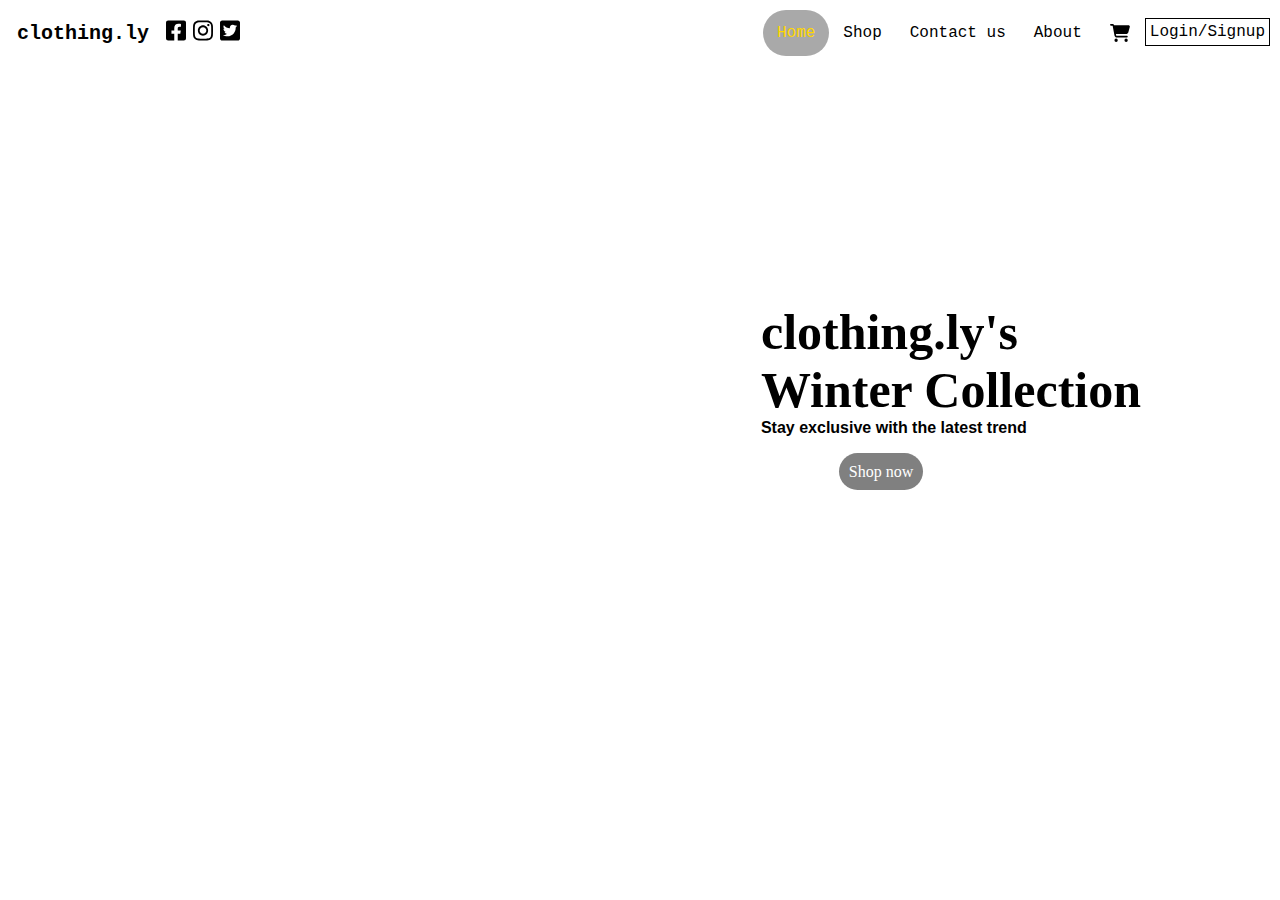
==== Web fundamental final/index.html @ 6e0d8f11 "Add files via upload" ====
<!DOCTYPE html>
<html>
    <head>
        <meta charset="UTF-8">
        <meta name="viewport" content="width=device-width, initial-scale=1.0">
        <title>clothing.ly home</title>
        <link rel="stylesheet" href="./home.css">
        <link rel="stylesheet" href="./navigation.css">
    </head>
    <body>
        <div class="logo">
            clothing.ly
        </div>
        <div class="icon">
        <img src="image/facebook.svg" id="icon1">
        <img src="image/instagram.svg" id="icon2">
        <img src="image/twitter.svg" id="icon3">
        </div>
        <div class="toprow">
        <div class="navigation">
                <a class="login" href="login.html" id="login">Login/Signup</a>
                <a id="icon4"  href="shopping-cart.html"> <img src="image/shopping-cart.svg"></a>
                <a class="nav" href="about.html">About</a>
                <a class="nav" href="contact.html">Contact us</a>
                <a class="nav" href="shop.html">Shop</a>
                <a class="active" href="index.html">Home</a>
        </div>
        </div>
        <div class="homepagewords">
            <div class="container">
            <p id="word1">clothing.ly's <br>Winter Collection
                <p id="word2">Stay exclusive with the latest trend</p>
                <a href="shop.html" class="button">Shop now</a>
            </p>
            </div>
            
        </div>
    </body>
</html>
---- Web fundamental final/home.css ----
body{
    background: url("image/background2.jpeg");
    background-attachment:fixed;
    background-repeat:no-repeat;
    background-position:center;
    height:100%;
    background-size: cover;
    background-position: 0px 70px;
    margin:0;
}
.toprow{
    background-color:white;
}

.container{
    max-width: 450px;
    max-height: 200px;
    padding-left: 14px;
    padding-right: 11px;
    position:relative;
}


.homepagewords{
    text-align:center;
    float:right;
    margin-top:15%;
    margin-right:10%;
}

#word1{
     font-size:50px;
     font-family: 'Times New Roman', Times, serif ;
     font-weight:700;
     text-align:left;

}

#word2{
    font-family:Arial;
    font-weight:600;
    text-align:left;
    padding-left:00px;
    bottom:50px;
    position:relative;

}

button{
    position:relative;
    bottom:50px;
    right:70px;
}


.button{
    background-color:grey;
    color:white;
    border-radius:50px;
    padding:10px;
    position:relative;
    bottom:40px;
    right:70px;
    text-decoration:none;
}
---- Web fundamental final/navigation.css ----
.navigation {
    margin-left:2%;
    overflow:hidden;
    padding-top:10px;
}

.navigation a{
    float:right;
    text-align:center;
    text-decoration:none;
    color:black;
    padding:14px;
    font-family: courier new;
}

.navigation a.nav:hover{
    background-color: black;
    color: white;
    border-radius:25px;
}

.navigation a.active{
    background-color: darkgrey;
    color:gold;
    border-radius:25px;
}

.logo{
    color:black;
    float:left;
    padding:17px;
    font-weight:bold;
    font-family: courier new;
    font-size:20px;
    margin-top:5px
}

#icon1{
    width:20px;
    padding-top:19px;
    float:left;
    padding-left:px;

}

#icon2{
    width:20px;
    padding-top:19px;
    float:left;
    padding-left:7px;
}

#icon3{
    width:20px;
    padding-top:19px;
    float:left;
    padding-left:7px;
}

#icon4{
    width:20px;
    padding-right:15px
}

#login{
    border-style:solid;
    border-width:1px;
    padding: 4px;
    margin-top:8px;
    margin-right:10px;
}

a #id:hover{
    background-color:white !important;
}

.navigation .login:hover{ 
    background-color:black;
    color:white;
}

.navigation .login-active{
    background-color:black;
    color:gold;
}

@media (width:750px){
    .navigation a{
        display: flex;
        flex-wrap:wrap;
        float:none;
        text-align:center;
    }

}
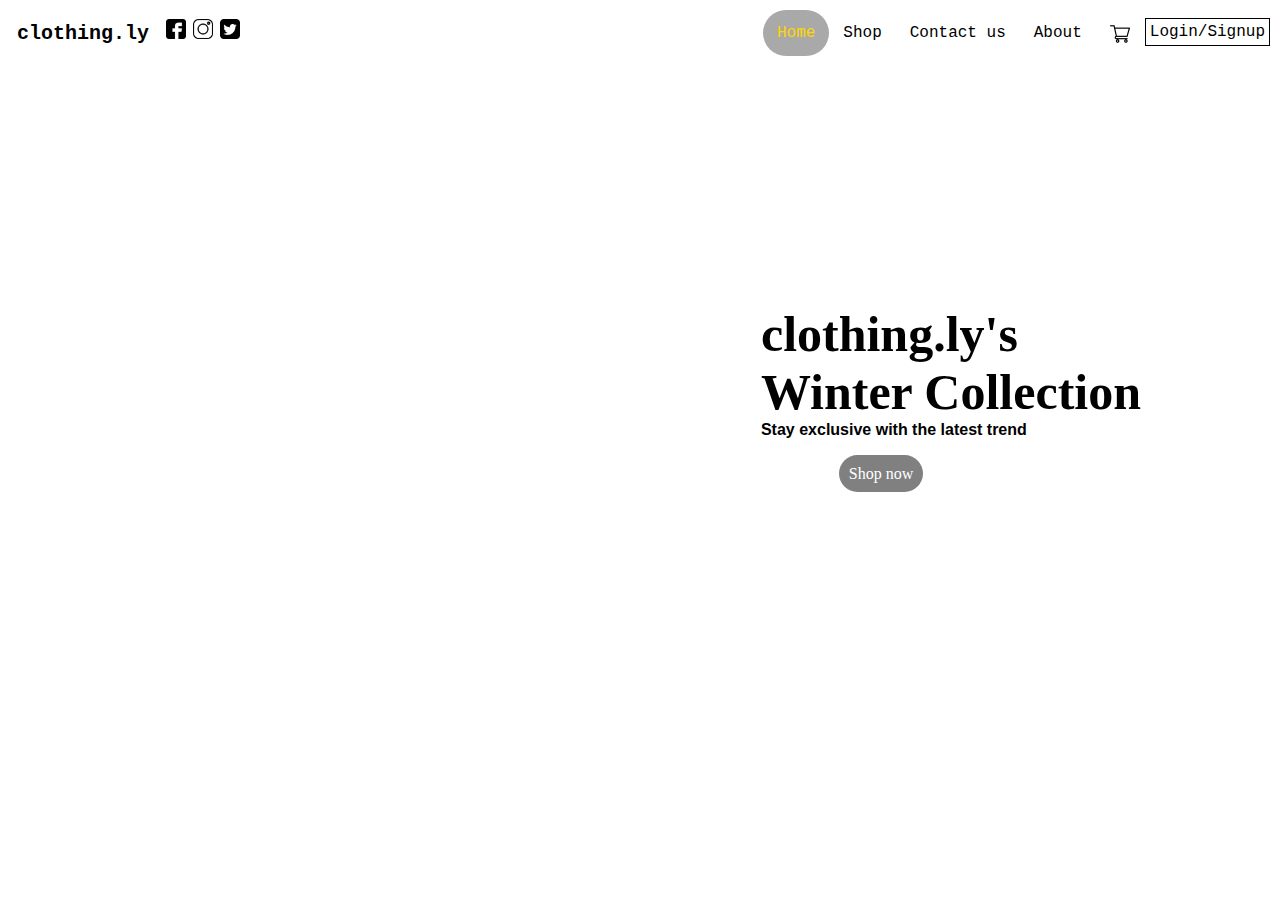
==== commit 43aa73cb: "Add files via upload" ====
--- a/Web fundamental final/index.html
+++ b/Web fundamental final/index.html
@@ -12,14 +12,14 @@
             clothing.ly
         </div>
         <div class="icon">
-        <img src="image/facebook.svg" id="icon1">
-        <img src="image/instagram.svg" id="icon2">
-        <img src="image/twitter.svg" id="icon3">
+        <img src="image/facebook.png" id="icon1">
+        <img src="image/instagram.png" id="icon2">
+        <img src="image/twitter.png" id="icon3">
         </div>
         <div class="toprow">
         <div class="navigation">
                 <a class="login" href="login.html" id="login">Login/Signup</a>
-                <a id="icon4"  href="shopping-cart.html"> <img src="image/shopping-cart.svg"></a>
+                <a id="icon4"  href="shopping-cart.html"> <img src="image/shopping-cart.png"></a>
                 <a class="nav" href="about.html">About</a>
                 <a class="nav" href="contact.html">Contact us</a>
                 <a class="nav" href="shop.html">Shop</a>
